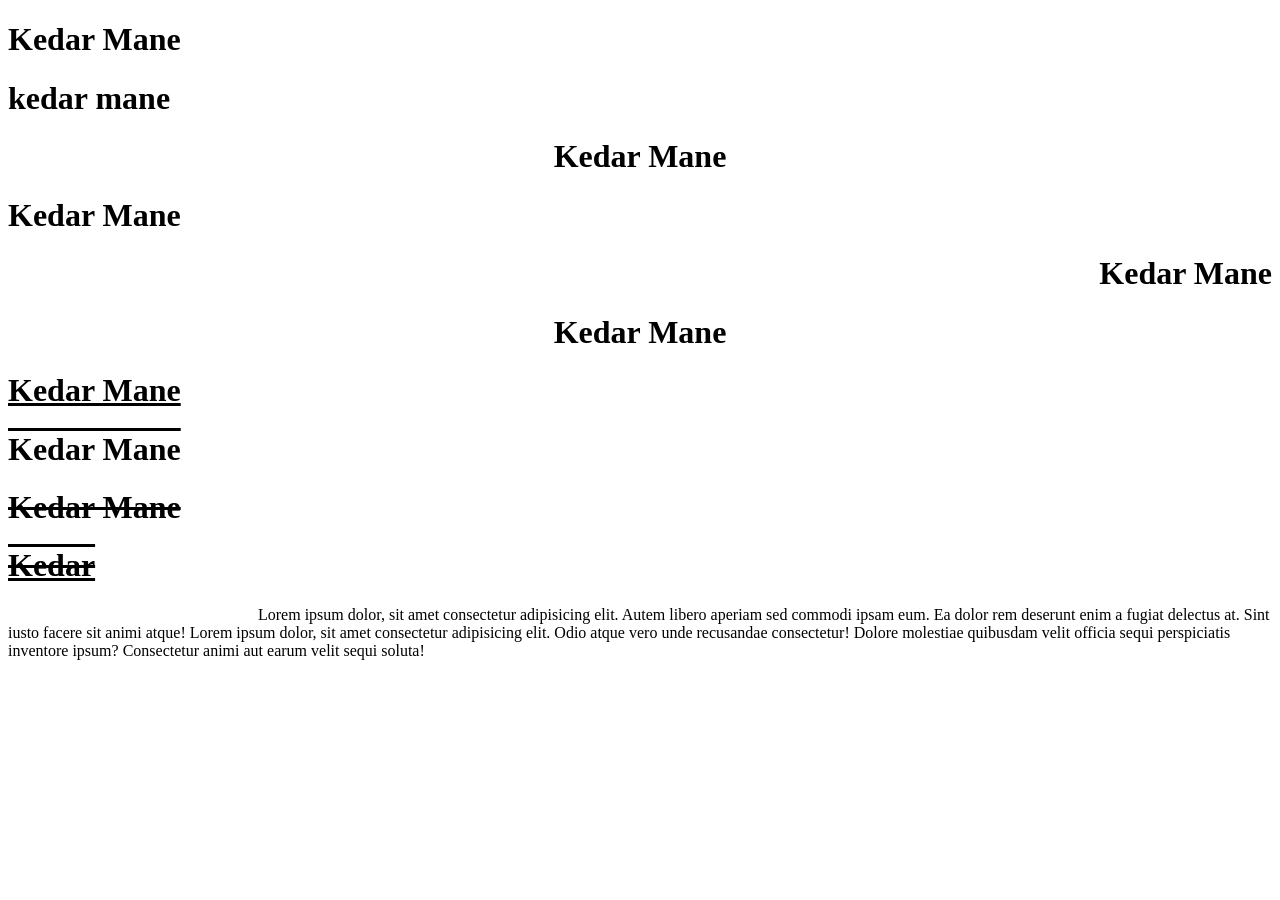
==== text_format.html @ a1715366 "class selector, id selector, text format" ====
<!DOCTYPE html>
<html lang="en">
<head>
    <meta charset="UTF-8">
    <meta name="viewport" content="width=device-width, initial-scale=1.0">
    <link href="css/common_style.css" rel="stylesheet"/>
    <title>Text Format</title>
</head>
<body>

    <h1 class="t_transform_upper">Kedar Mane</h1>
    <h1 class="t_transform_lower">KEDAR Mane</h1>
    <h1 class="t_transform_upper t_center">Kedar Mane</h1>
    <h1 class="t_transform_capitalize">kedar mane</h1> <!--first letter is upper and other are lower -->

    <h1 class="t_right">Kedar Mane</h1>
    <h1 class="t_center">Kedar Mane</h1>

    <h1 class="t_decor_underline">Kedar Mane</h1>
    <h1 class="t_decor_overline">Kedar Mane</h1>
    <h1 class="t_decor_linethrough">Kedar Mane</h1>

    <h1 class="text_decor">Kedar</h1>

    <p class="t_indent">Lorem ipsum dolor, sit amet consectetur adipisicing elit. Autem libero aperiam sed commodi ipsam eum. Ea dolor rem deserunt enim a fugiat delectus at. Sint iusto facere sit animi atque! Lorem ipsum dolor, sit amet consectetur adipisicing elit. Odio atque vero unde recusandae consectetur! Dolore molestiae quibusdam velit officia sequi perspiciatis inventore ipsum? Consectetur animi aut earum velit sequi soluta!</p>
</body>
</html>
---- css/common_style.css ----
.heading1{
    color: chartreuse;
    background-color: black;
}
.heading2{
    color: blanchedalmond;
    background-color: black;
}
.para1{
    color: blueviolet;
}
.para2{
    color: crimson;
}

#head1{
    color: blue;
    font-size: 40px;
    background-color: darkgoldenrod;
}
#head2{
    color: aqua;
    background-color: black;
}

.head3{
    color: darkgreen;
}
#head3{
    color: firebrick;
}

.head_index{
    color: bisque;
    background-color: black;
}
.head_size{
    font-size: 50px;
}
#head_index{
    color: darkmagenta;
    background-color: burlywood;
}




Text Format


.t_transform_upper{
    text-transform: uppercase;
}
.t_transform_lower{
    text-transform: lowercase;
}
.t_transform_capitalize{
    text-transform: capitalize;
}

.t_right{
    text-align: right;
}
.t_center{
    text-align: center;
}

.t_decor_underline{
    text-decoration: underline;
}
.t_decor_overline{
    text-decoration: overline;
}
.t_decor_linethrough{
    text-decoration: line-through;
}
.text_decor{
    text-decoration: underline overline line-through;
}
.t_indent{
    text-indent: 250px;
}
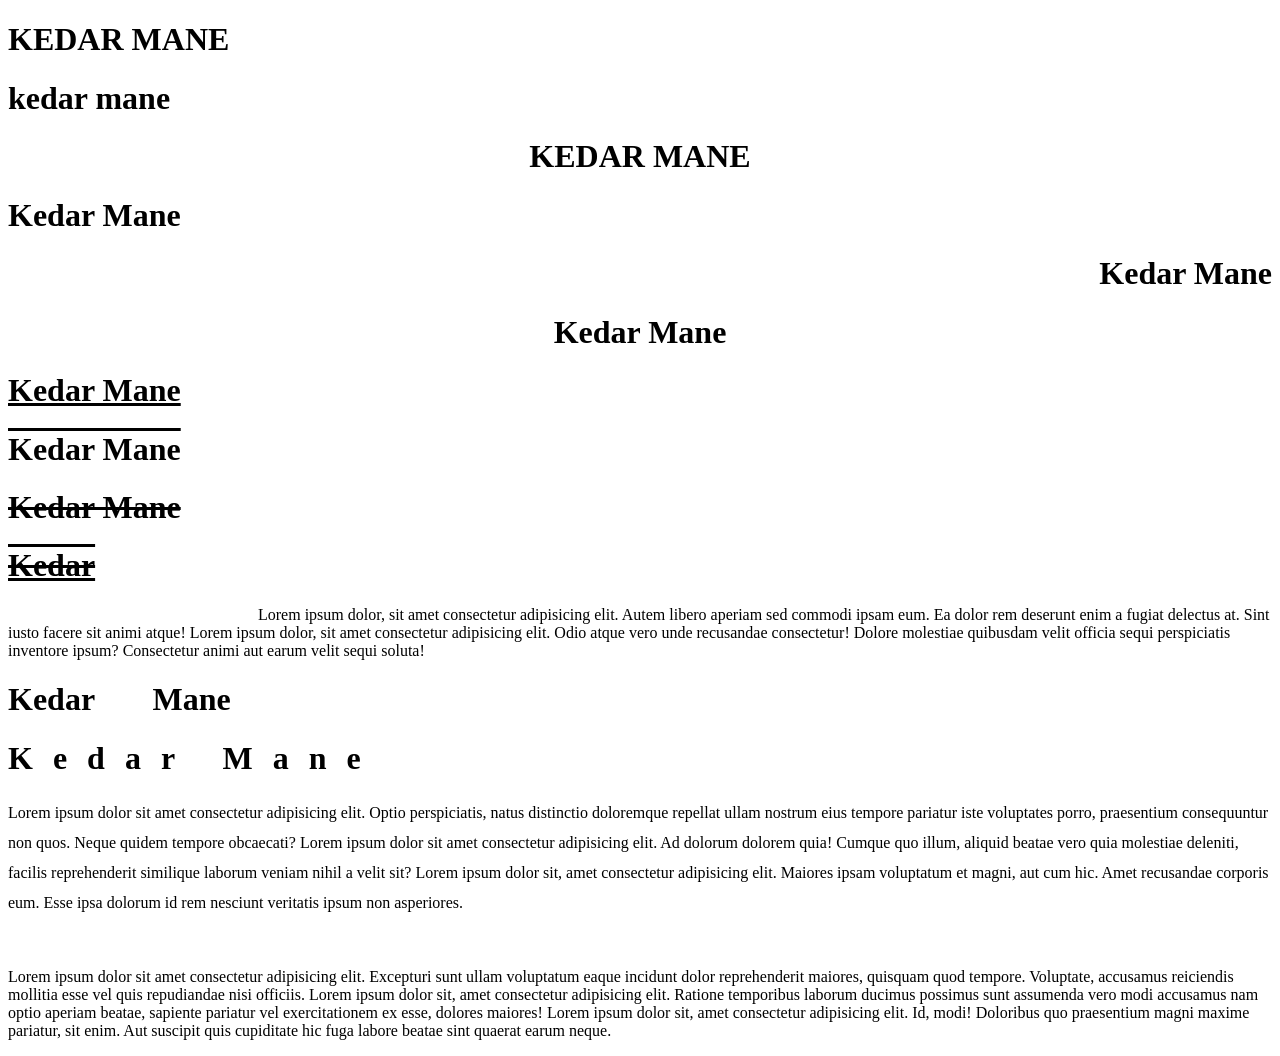
==== commit d8d4f908: "text format , shadow types" ====
--- a/text_format.html
+++ b/text_format.html
@@ -23,5 +23,17 @@
     <h1 class="text_decor">Kedar</h1>
 
     <p class="t_indent">Lorem ipsum dolor, sit amet consectetur adipisicing elit. Autem libero aperiam sed commodi ipsam eum. Ea dolor rem deserunt enim a fugiat delectus at. Sint iusto facere sit animi atque! Lorem ipsum dolor, sit amet consectetur adipisicing elit. Odio atque vero unde recusandae consectetur! Dolore molestiae quibusdam velit officia sequi perspiciatis inventore ipsum? Consectetur animi aut earum velit sequi soluta!</p>
+
+    <h1 class="t_word_space">Kedar Mane</h1>
+    <h1 class="t_letter_space">Kedar Mane</h1>
+    <p class="t_para_line_height">Lorem ipsum dolor sit amet consectetur adipisicing elit. Optio perspiciatis, natus distinctio doloremque repellat ullam nostrum eius tempore pariatur iste voluptates porro, praesentium consequuntur non quos. Neque quidem tempore obcaecati? Lorem ipsum dolor sit amet consectetur adipisicing elit. Ad dolorum dolorem quia! Cumque quo illum, aliquid beatae vero quia molestiae deleniti, facilis reprehenderit similique laborum veniam nihil a velit sit? Lorem ipsum dolor sit, amet consectetur adipisicing elit. Maiores ipsam voluptatum et magni, aut cum hic. Amet recusandae corporis eum. Esse ipsa dolorum id rem nesciunt veritatis ipsum non asperiores.</p>
+    <br>
+
+    <p>Lorem ipsum dolor sit amet consectetur adipisicing elit. Excepturi sunt ullam voluptatum eaque incidunt dolor reprehenderit maiores, quisquam quod tempore. Voluptate, accusamus reiciendis mollitia esse vel quis repudiandae nisi officiis. Lorem ipsum dolor sit, amet consectetur adipisicing elit. Ratione temporibus laborum ducimus possimus sunt assumenda vero modi accusamus nam optio aperiam beatae, sapiente pariatur vel exercitationem ex esse, dolores maiores! Lorem ipsum dolor sit, amet consectetur adipisicing elit. Id, modi! Doloribus quo praesentium magni maxime pariatur, sit enim. Aut suscipit quis cupiditate hic fuga labore beatae sint quaerat earum neque.</p>
+
+
+   
+
+
 </body>
 </html>
--- a/css/common_style.css
+++ b/css/common_style.css
@@ -47,7 +47,9 @@
 
 Text Format
 
-
+.t_left{
+    text-align: left;
+}
 .t_transform_upper{
     text-transform: uppercase;
 }
@@ -57,13 +59,13 @@
 .t_transform_capitalize{
     text-transform: capitalize;
 }
-
+.t_center{
+    text-align: center;
+}
 .t_right{
     text-align: right;
 }
-.t_center{
-    text-align: center;
-}
+
 
 .t_decor_underline{
     text-decoration: underline;
@@ -79,4 +81,75 @@
 }
 .t_indent{
     text-indent: 250px;
+}
+
+
+.t_word_space{
+    word-spacing: 50px;
+}
+.t_letter_space{
+    letter-spacing: 20px;
+}
+.t_para_line_height{
+    line-height: 30px;
+}
+
+
+.t_shadow1{
+    color: brown;
+    text-shadow: 3px 4px 5px black;
+    font-size: 50px;
+}
+.t_shadow2{
+    color: green;
+    text-shadow: 3px 5px 3px greenyellow;
+    font-size: 50px;
+}
+.t_shadow3{
+    color: gold;
+    text-shadow: 4px 5px 5px gray;
+    font-size: 50px;
+}
+
+
+.img1_b_shadow{
+    box-shadow: 3px 4px 5px rosybrown;
+    width: 350px;
+    height: 350px;
+}
+.img2_b_shadow{
+    box-shadow: 5px 5px 3px grey;
+    width: 350px;
+    height: 350px;
+}
+.img3_b_shadow{
+    box-shadow: 5px 5px 3px grey;
+    width: 350px;
+    height: 350px;
+}
+.img4_b_shadow{
+    box-shadow: 5px 5px 3px green;
+    width: 350px;
+    height: 350px;
+}
+
+.img_b_shadow{
+    box-shadow: 6px 7px 5px red;
+    width: 350px;
+    height: 350px;
+}
+.img_d_shadow{
+    filter: drop-shadow(3px 5px 5px red);
+    width: 350px;
+    height: 350px;
+}
+.img2_d_shadow{
+    filter: drop-shadow(2px 4px 6px rgb(255, 230, 0));
+    width: 350px;
+    height: 350px;
+}
+.img3_d_shadow{
+    filter: drop-shadow(4px 4px 4px #f2c203fd);
+    width: 350px;
+    height: 350px;
 }
